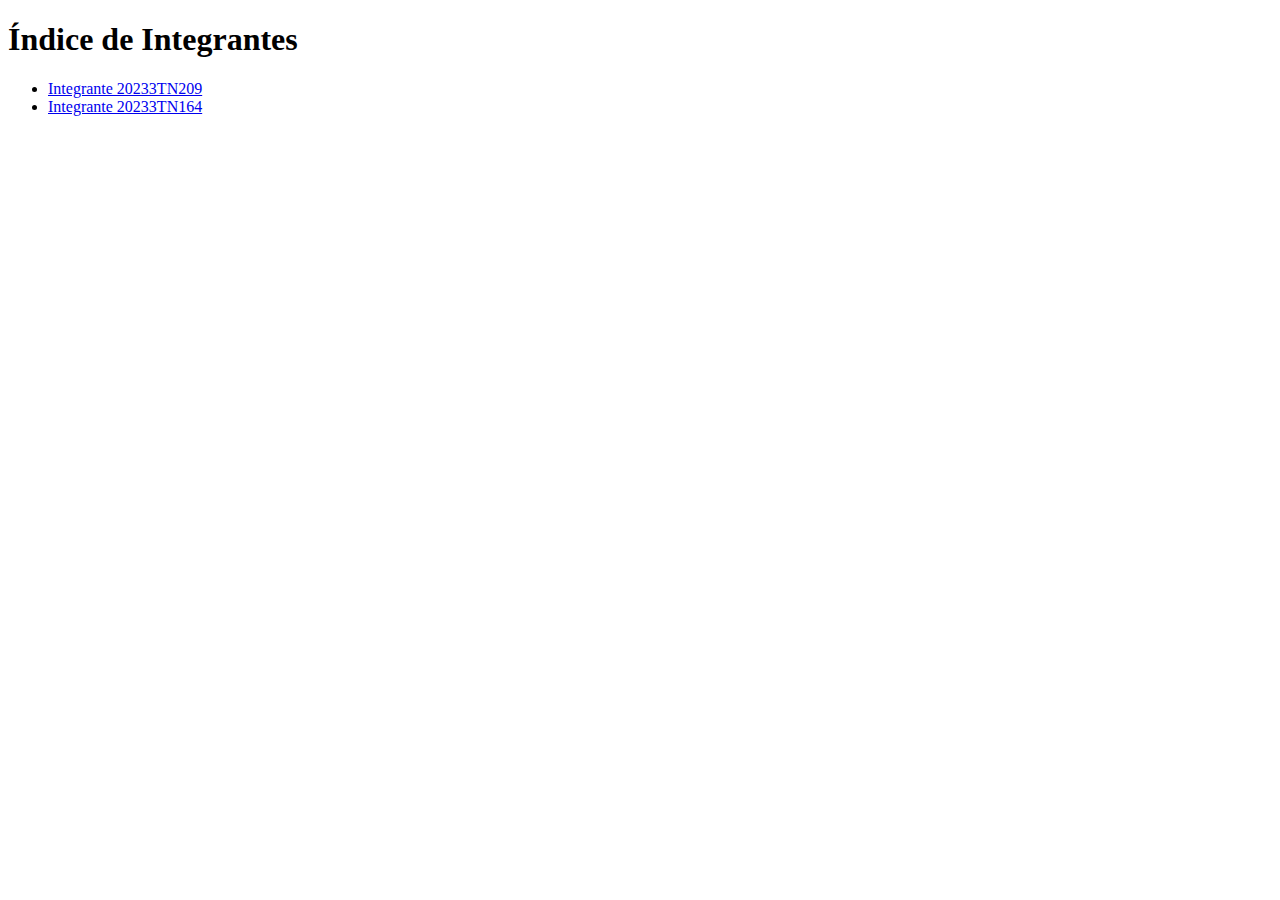
==== INDEX.html @ 36864413 "añado index" ====
<!DOCTYPE html>
<html lang="es">
<head>
    <meta charset="UTF-8">
    <meta name="viewport" content="width=device-width, initial-scale=1.0">
    <title>Índice de Integrantes</title>
</head>
<body>
    <h1>Índice de Integrantes</h1>
    <ul>
        <li><a href="INTEGRANTES/20233TN209.html">Integrante 20233TN209</a></li>
        <li><a href="INTEGRANTES/20233TN164.html">Integrante 20233TN164</a></li>
    </ul>
</body>
</html>
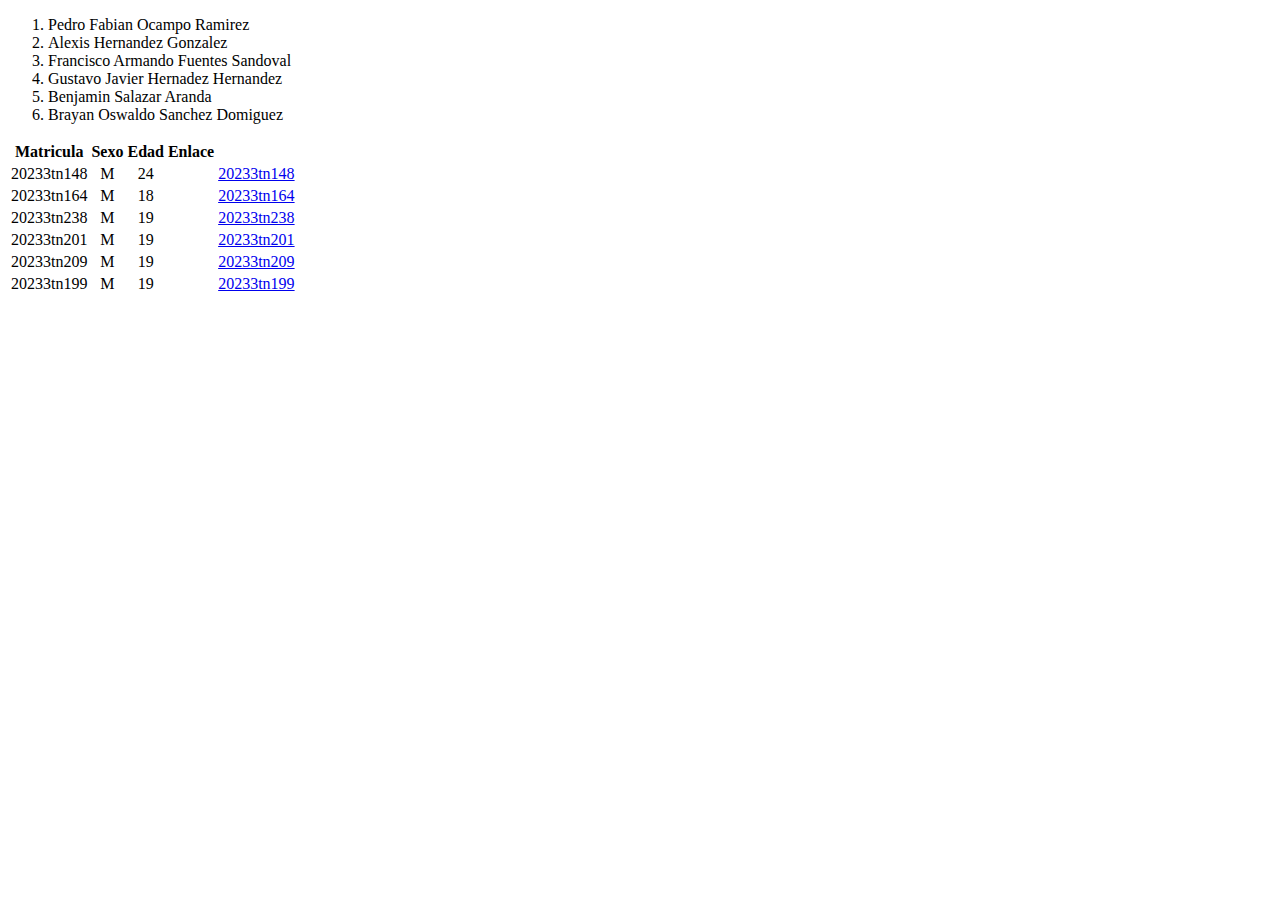
==== commit 7ce40517: "index" ====
--- a/INDEX.html
+++ b/INDEX.html
@@ -1,15 +1,72 @@
-<!DOCTYPE html>
-<html lang="es">
-<head>
-    <meta charset="UTF-8">
-    <meta name="viewport" content="width=device-width, initial-scale=1.0">
-    <title>Índice de Integrantes</title>
-</head>
-<body>
-    <h1>Índice de Integrantes</h1>
-    <ul>
-        <li><a href="INTEGRANTES/20233TN209.html">Integrante 20233TN209</a></li>
-        <li><a href="INTEGRANTES/20233TN164.html">Integrante 20233TN164</a></li>
-    </ul>
-</body>
-</html>
+<!DOCTYPE html>
+<html lang="en">
+<head>
+    <meta charset="UTF-8">
+    <meta name="viewport" content="width=device-width, initial-scale=1.0">
+    <title>Divine Systems</title>
+</head>
+<body>
+    <src img="logo.jpg" alt=""></src>
+    <ol>
+        <li>Pedro Fabian Ocampo Ramirez</li>
+        <li>Alexis Hernandez Gonzalez</li>
+        <li>Francisco Armando Fuentes Sandoval</li>
+        <li>Gustavo Javier Hernadez Hernandez</li>
+        <li>Benjamin Salazar Aranda</li>
+        <li>Brayan Oswaldo Sanchez Domiguez</li>
+    </ol>
+    <table>
+        <tr>
+            <th align="center">Matricula</th>
+            <th align="center">Sexo</th>
+            <th align="center">Edad</th>
+            <th align="center">Enlace</th>
+        </tr>
+        <tr>
+            <td align="center">20233tn148</td>
+            <td align="center">M</td>
+            <td align="center">24</td>
+            <td align="center"><a></a></td>
+            <td align="center"><a href="INTEGRANTES/20233TN148">20233tn148</a></td>
+        </tr>
+
+        <tr>
+            <td align="center">20233tn164</td>
+            <td align="center">M</td>
+            <td align="center">18</td>
+            <td align="center"><a></a></td>
+            <td align="center"><a href="INTEGRANTES/20233TN164">20233tn164</a></td>
+        </tr>
+
+        <tr>
+            <td align="center">20233tn238</td>
+            <td align="center">M</td>
+            <td align="center">19</td>
+            <td align="center"><a></a></td>
+            <td align="center"><a href="INTEGRANTES/20233TN238">20233tn238</a></td>
+        </tr>
+        <tr>
+            <td align="center">20233tn201</td>
+            <td align="center">M</td>
+            <td align="center">19</td>
+            <td align="center"><a></a></td>
+            <td align="center"><a href="INTEGRANTES/20233TN201">20233tn201</a></td>
+        </tr>
+        <tr>
+            <td align="center">20233tn209</td>
+            <td align="center">M</td>
+            <td align="center">19</td>
+            <td align="center"><a></a></td>
+            <td align="center"><a href="INTEGRANTES/20233TN209">20233tn209</a></td>
+        </tr>
+        <tr>
+            <td align="center">20233tn199</td>
+            <td align="center">M</td>
+            <td align="center">19</td>
+            <td align="center"><a></a></td>
+            <td align="center"><a href="INTEGRANTES/20233TN199">20233tn199</a></td>
+        </tr>
+
+    </table>
+</body>
+</html>